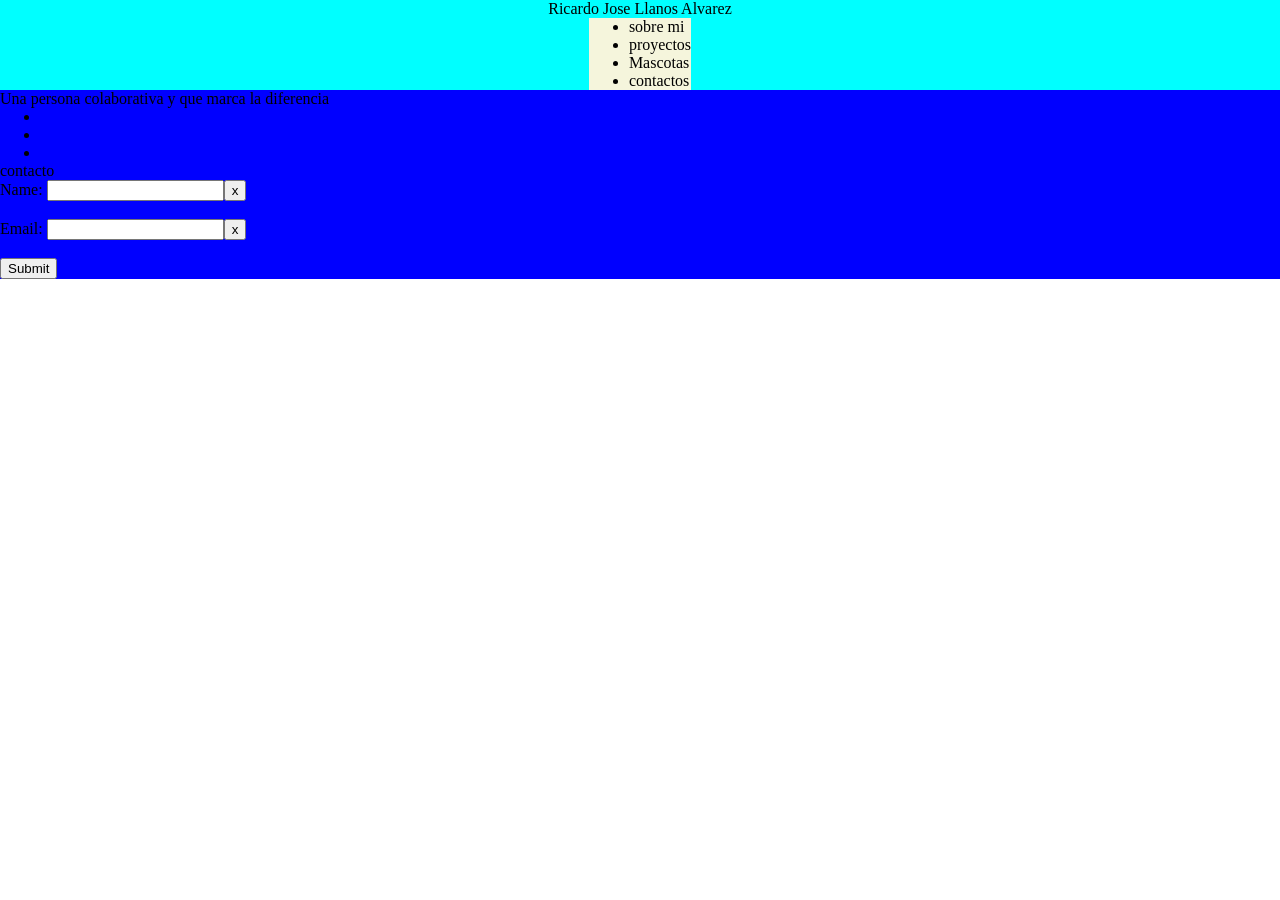
==== index.html @ 710cbe6c "updated" ====
<!DOCTYPE html>
<html lang="en">
    <head>
        <meta charset="UTF-8">
        <meta name="viewport" content="width=device-width, initial-scale=1.0">
        <title>Sobre mi</title>
        <link rel="stylesheet" href="style.css">
    </head>
    <body>
        <header>
            Ricardo Jose Llanos Alvarez
            <nav>
                <ul>
                    <li>sobre mi</li>
                    <li>proyectos</li>
                    <li>Mascotas</li>
                    <li>contactos</li>
                </ul>
                
            </nav>
        </header>
        <section>
            <p>Una persona colaborativa y que marca la diferencia</p>
        </section>
        <section>
            <ul>
                <li>
                    
                </li>
                <li>

                </li>
                <li>

                </li>
            </ul>
        </section>
        <section>
            contacto
            <form action="/sumbit" method="post"></form>
            <label for="name">Name:</label>
            <input type="text" id="name" name="name"><button>x</button><br><br>
            
            <label for="email">Email:</label>
            <input type="text" id="email" name="email"><button>x</button><br><br>
            <input type="submit" value="Submit">
        </section>
        </section>
        
    </body>
</html>
---- style.css ----
*{
    margin: 0px;
}

header{
    background-color: aqua;
    display: flex;
    justify-content: center;
    flex-direction: column;
    align-items: center;
}

header nav{
    background-color: beige;
}
section{
    background-color: blue;
}
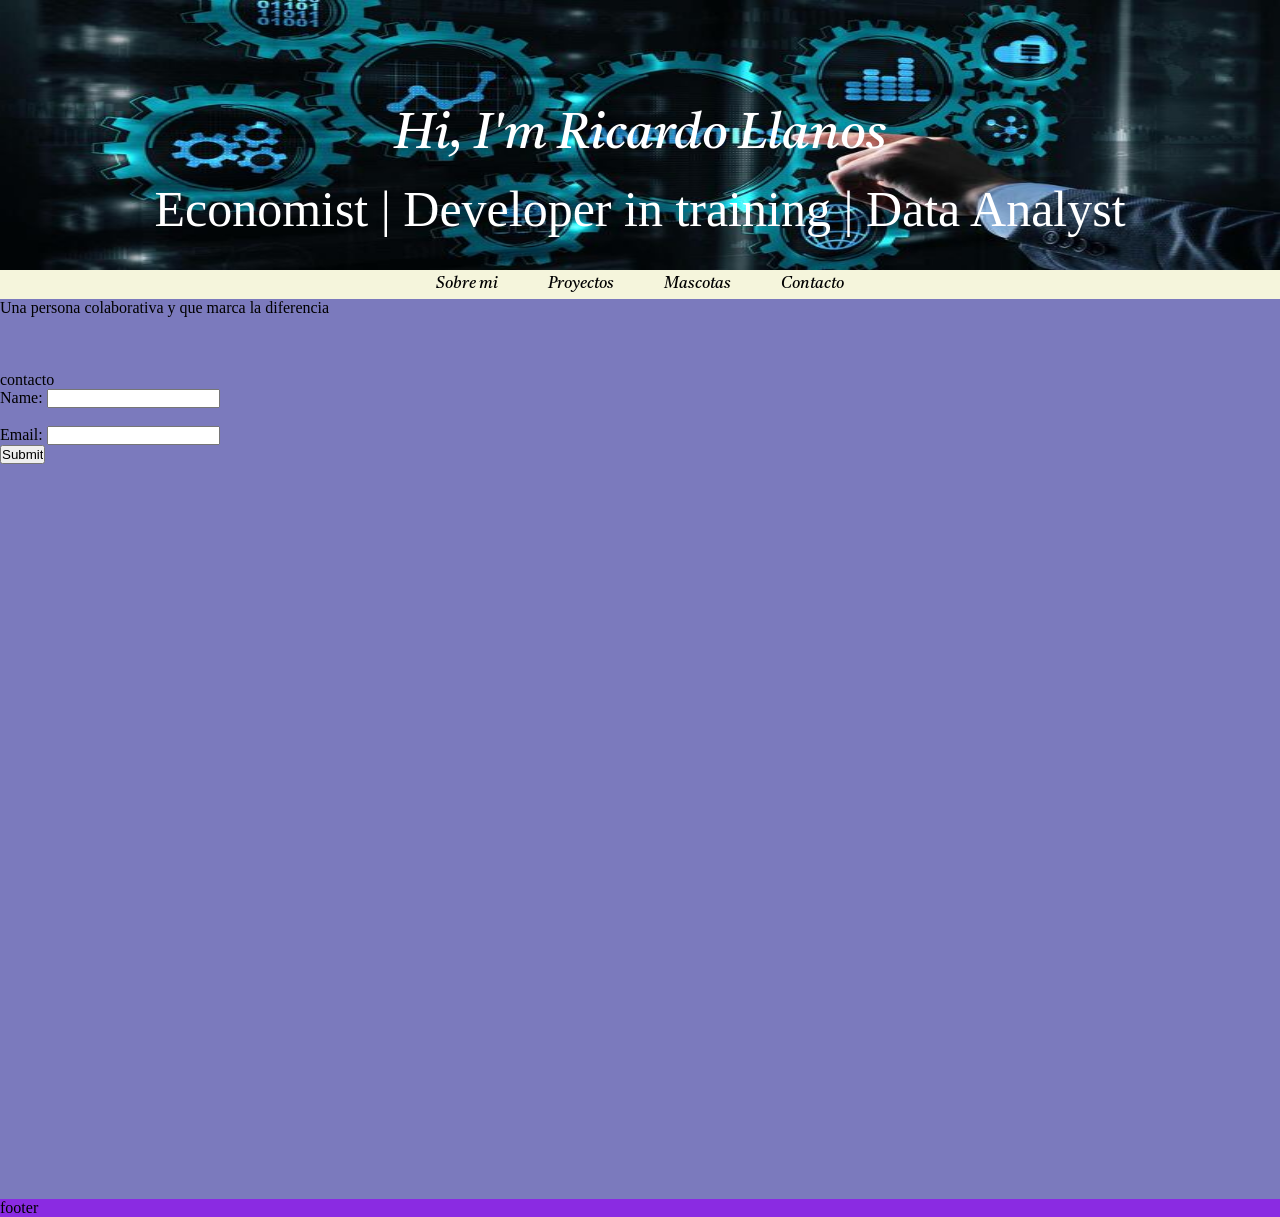
==== commit 74e1a97b: "updated" ====
--- a/index.html
+++ b/index.html
@@ -3,49 +3,60 @@
     <head>
         <meta charset="UTF-8">
         <meta name="viewport" content="width=device-width, initial-scale=1.0">
-        <title>Sobre mi</title>
+        <title>Ricardo Llanos</title>
         <link rel="stylesheet" href="style.css">
+        <link rel="preconnect" href="https://fonts.googleapis.com">
+        <link rel="preconnect" href="https://fonts.gstatic.com" crossorigin>
+        <link href="https://fonts.googleapis.com/css2?family=Tiro+Kannada:ital@0;1&display=swap" rel="stylesheet">
     </head>
     <body>
         <header>
-            Ricardo Jose Llanos Alvarez
-            <nav>
+            <img src="img/analytics-data-analysis-strategy-statistic-pressing-your-finger-on-the-inscription-analytics-photo.jpg" alt="fondo">
+            <div>
+            <h1> Hi, I'm Ricardo Llanos</h1>
+            <p>Economist | Developer in training | Data Analyst</p>
+            </div>
+            <nav class="nav-links">
                 <ul>
-                    <li>sobre mi</li>
-                    <li>proyectos</li>
-                    <li>Mascotas</li>
-                    <li>contactos</li>
+                    <li><a href="#">Sobre mi</a></li>
+                    <li><a href="#">Proyectos</a></li>
+                    <li><a href="mascotas.html">Mascotas</a></li>
+                    <li><a href="#">Contacto</a></li>
                 </ul>
                 
             </nav>
         </header>
-        <section>
-            <p>Una persona colaborativa y que marca la diferencia</p>
-        </section>
-        <section>
-            <ul>
-                <li>
-                    
-                </li>
-                <li>
+        <main class="contenedor">
+            <section>
+                <p>Una persona colaborativa y que marca la diferencia</p>
+            </section>
+            <section>
+                <ul>
+                    <li>
+                        
+                    </li>
+                    <li>
 
-                </li>
-                <li>
+                    </li>
+                    <li>
 
-                </li>
-            </ul>
-        </section>
-        <section>
-            contacto
-            <form action="/sumbit" method="post"></form>
-            <label for="name">Name:</label>
-            <input type="text" id="name" name="name"><button>x</button><br><br>
-            
-            <label for="email">Email:</label>
-            <input type="text" id="email" name="email"><button>x</button><br><br>
-            <input type="submit" value="Submit">
-        </section>
-        </section>
-        
+                    </li>
+                </ul>
+            </section>
+            <section>
+                contacto
+                <form action="/sumbit" method="post"></form>
+                <label for="name">Name:</label>
+                <input type="text" id="name" name="name">
+                <br><br>
+                <label for="email">Email:</label>
+                <input type="text" id="email" name="email"><br>
+                <input type="submit" value="Submit">
+            </section>
+            </section>
+        </main>
+        <footer>
+            footer
+        </footer>
     </body>
 </html>
--- a/style.css
+++ b/style.css
@@ -1,18 +1,74 @@
 *{
     margin: 0px;
+    padding: 0px;
 }
 
 header{
     background-color: aqua;
     display: flex;
+    justify-content:space-between;
+    align-items:center;
+    width: 100%;
+    height: auto;
+    flex-direction: column;
+    
+}
+header img{
+    position: relative;
+    width: 100%;
+    height: 30vh;
+}
+header div{
+    display: flex;
+    flex-direction: column;
     justify-content: center;
-    flex-direction: column;
     align-items: center;
+    margin: 10vh;
+    position: absolute;
+    color: white;
+    font-size: 50px;
+}
+header h1{
+    font-family: "Tiro Kannada", serif;
+  font-weight: 400;
+  font-style: italic;
+  font-size: 50px;
+  
+  
 }
 
-header nav{
+
+
+.nav-links{
     background-color: beige;
+    display: flex;   
+    width: 100%;
+    justify-content: center;
 }
-section{
-    background-color: blue;
+header nav ul{
+    display: flex;
+    list-style-type: none;
+    gap:50px;
+    
+}
+.nav-links ul li a{
+    text-decoration: none;
+     font-family: "Tiro Kannada", serif;
+  font-weight: 400;
+  font-style: italic;
+  color:rgb(0, 0, 0)
+}
+    
+.contenedor{
+    min-height: 100vh;
+    background-color: rgb(123, 122, 189);
+    display: flex;
+    flex-direction: column;
+    
+}
+
+
+footer{
+    background-color: blueviolet;
+    height: auto;
 }
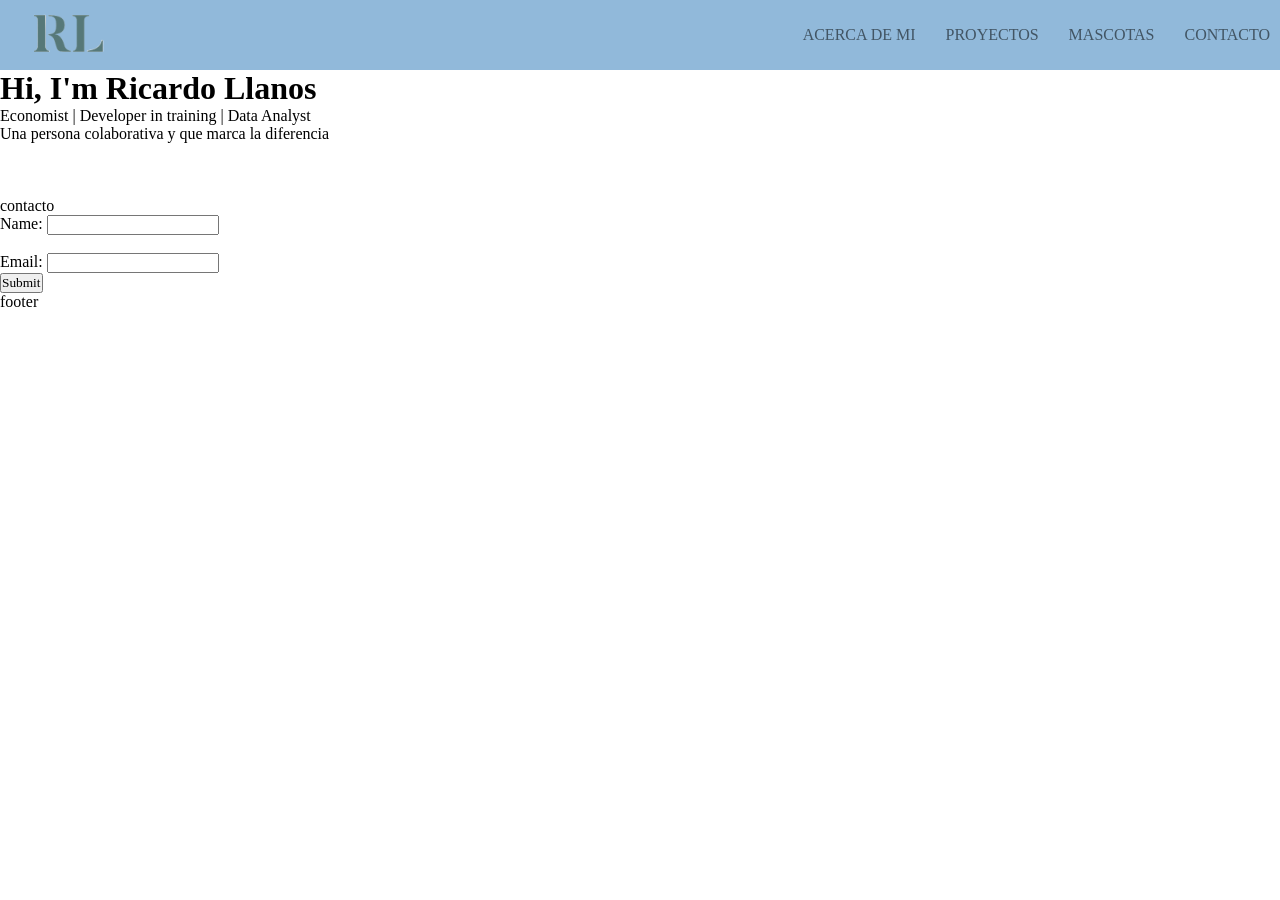
==== commit e8c6ed19: "updated" ====
--- a/index.html
+++ b/index.html
@@ -11,22 +11,32 @@
     </head>
     <body>
         <header>
-            <img src="img/analytics-data-analysis-strategy-statistic-pressing-your-finger-on-the-inscription-analytics-photo.jpg" alt="fondo">
+            <img src="img/Adobe Express - file.png" alt="" class="logo">
+             <input type="checkbox" id="check">
+             <nav class="menu"></nav>
+                <ul>
+                    <label for="check" class="mostrar-menu">
+                    &#8801
+                    </label>
+                    <li><a href="#">ACERCA DE MI</a></li>
+                    <li><a href="#">PROYECTOS</a></li>
+                    <li><a href="mascotas.html">MASCOTAS</a></li>
+                    <li><a href="#">CONTACTO</a></li>
+                    <label for="check" class="esconder-menu">
+                    &#215
+                    </label>
+                </ul>
+        
+             </nav>    
+        </header>
+        
+        <figure>
             <div>
-            <h1> Hi, I'm Ricardo Llanos</h1>
-            <p>Economist | Developer in training | Data Analyst</p>
-            </div>
-            <nav class="nav-links">
-                <ul>
-                    <li><a href="#">Sobre mi</a></li>
-                    <li><a href="#">Proyectos</a></li>
-                    <li><a href="mascotas.html">Mascotas</a></li>
-                    <li><a href="#">Contacto</a></li>
-                </ul>
-                
-            </nav>
-        </header>
-        <main class="contenedor">
+                <h1> Hi, I'm Ricardo Llanos</h1>
+                <p>Economist | Developer in training | Data Analyst</p>
+            </div>  
+        </figure>
+        <main class="contenedor-main">
             <section>
                 <p>Una persona colaborativa y que marca la diferencia</p>
             </section>
--- a/style.css
+++ b/style.css
@@ -1,74 +1,99 @@
 *{
     margin: 0px;
     padding: 0px;
+    font-family: "Tiro Kannada", serif;
 }
 
 header{
-    background-color: aqua;
+    height: 70px;
+    background:     #91b9da; /*ajusta el tamaño de los laterales*/
     display: flex;
-    justify-content:space-between;
-    align-items:center;
-    width: 100%;
-    height: auto;
-    flex-direction: column;
+    justify-content: space-between;
+    align-items: center;
+
+
+}
+.logo{
+     max-height: 80px; /* Ajusta la altura máxima para que sea responsivo */
+    width: auto; /* Mantiene la proporción */
+    margin: 0 30px;
+}
+
+header ul{
+    display: flex;
+    align-items: center;
+    gap: 10px;
+}
+
+header ul li{
+    list-style-type: none;
     
 }
-header img{
-    position: relative;
-    width: 100%;
-    height: 30vh;
-}
-header div{
-    display: flex;
-    flex-direction: column;
-    justify-content: center;
-    align-items: center;
-    margin: 10vh;
-    position: absolute;
-    color: white;
-    font-size: 50px;
-}
-header h1{
-    font-family: "Tiro Kannada", serif;
-  font-weight: 400;
-  font-style: italic;
-  font-size: 50px;
-  
-  
+
+header ul li a{
+    text-decoration: none;
+    color: #425564;
+    padding: 0 10px;
+    transition: 0.4s;
 }
 
 
+.mostrar-menu,
+.esconder-menu{
+    font-size: 30px;
+    cursor: pointer;
+    display: none;
+    transition: 0.4 s;
+}
+.mostrar-menu{
+    order: 1;
+}
 
-.nav-links{
-    background-color: beige;
-    display: flex;   
-    width: 100%;
-    justify-content: center;
-}
-header nav ul{
-    display: flex;
-    list-style-type: none;
-    gap:50px;
-    
-}
-.nav-links ul li a{
-    text-decoration: none;
-     font-family: "Tiro Kannada", serif;
-  font-weight: 400;
-  font-style: italic;
-  color:rgb(0, 0, 0)
-}
-    
-.contenedor{
-    min-height: 100vh;
-    background-color: rgb(123, 122, 189);
-    display: flex;
-    flex-direction: column;
+header ul li a:hover, 
+.esconder-menu:hover, 
+.mostrar-menu:hover{
+    color: white;
     
 }
 
+#check{
+    display: none;
+}
 
-footer{
-    background-color: blueviolet;
-    height: auto;
-}+/* RESPONSIVE*/
+@media(max-width: 768px){    /* HEADER */
+    .mostrar-menu,
+    .esconder-menu{
+        display: block;
+    }
+}
+
+
+.menu{
+    position: fixed;
+    width: 100%;
+    height: 100vh;
+    background-color: #425564;
+    right: -100%;
+    top: 0;
+    text-align: center;
+    padding: 100px 0px;
+    z-index: 100;
+    transition: 0.8s;
+}
+
+nav ul li a{
+    display: block;
+    padding: 20px;
+}
+
+.esconder-menu{
+    position: relative;
+    top: 40px;
+    right: 40px;
+}
+#check:checked ~ .menu{
+    right: 0;
+}
+
+
